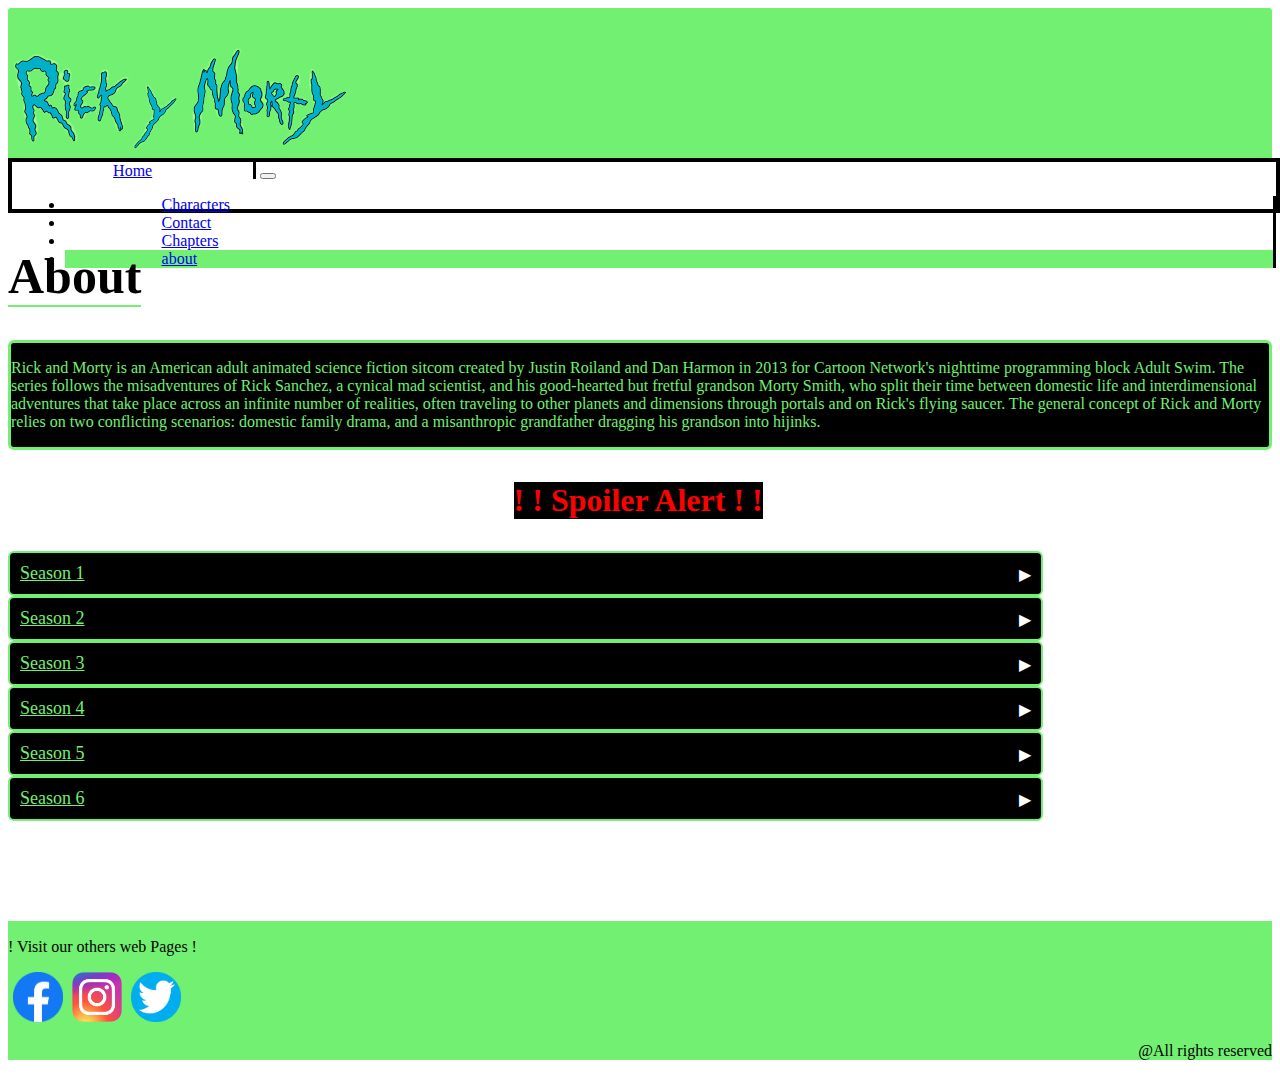
==== pages.html/about.html @ 6b5a9c50 "Primera Version proyecto" ====
<!DOCTYPE html>
<html lang="en">

<head>
    <meta charset="UTF-8">
    <meta name="viewport" content="width=device-width, initial-scale=1.0">
    <title>about</title>
    <!-- BOOTSTRAP -->
    <link href="https://cdn.jsdelivr.net/npm/bootstrap@5.3.2/dist/css/bootstrap.min.css" rel="stylesheet"
        integrity="sha384-T3c6CoIi6uLrA9TneNEoa7RxnatzjcDSCmG1MXxSR1GAsXEV/Dwwykc2MPK8M2HN" crossorigin="anonymous">
    <!-- CSS -->
    <link rel="stylesheet" href="../styles/style.css">
</head>

<body>
    <header>
        <img src="../media/rickAndMortyTitle.png" alt="Logo principal de Rick and Morty">
        <!-- <nav>
            <div class="headerNav">
                <a class="navLinks" href="../index.html">Home</a>
            </div>

            <div class="headerNav">
                <a class="navLinks" href="characters.html">Characters</a>
            </div>

            <div class="headerNav">
                <a class="navLinks" href="contact.html">Contact</a>
            </div>

            <div class="headerNav">
                <a class="navLinks" href="chapters.html">Chapters</a>
            </div>

            <div class="headerNav actualPage">
                <a class="navLinks" href="about.html">about</a>
            </div>
        </nav> -->

        <nav class="navbar navbar-expand-lg bg-body-tertiary headerNav">
            <div class="container-fluid navFixer">
                <a class="navbar-brand navLinks navLinksFirst" href="../index.html">Home</a>
                <button class="navbar-toggler" type="button" data-bs-toggle="collapse" data-bs-target="#navbarNav"
                    aria-controls="navbarNav" aria-expanded="false" aria-label="Toggle navigation">
                    <span class="navbar-toggler-icon"></span>
                </button>
                <div class="collapse navbar-collapse row colapseFixer" id="navbarNav">
                    <ul class="navbar-nav navLinksFixer">
                        <li class="nav-item navLinks">
                            <a class="nav-link " aria-current="page" href="characters.html">Characters</a>
                        </li>
                        <li class="nav-item navLinks">
                            <a class="nav-link" href="contact.html">Contact</a>
                        </li>
                        <li class="nav-item navLinks">
                            <a class="nav-link " href="chapters.html">Chapters</a>
                        </li>
                        <li class="nav-item navLinks actualPage">
                            <a class="nav-link" href="about.html">about</a>
                        </li>
                    </ul>
                </div>
            </div>
        </nav>
    </header>

    <main>

        <h1>About</h1>

        <div class="paragraphBackground">
            <P class="paragraphStyle">Rick and Morty is an American adult animated science fiction sitcom created by
                Justin Roiland and Dan Harmon in 2013 for Cartoon Network's nighttime programming block Adult Swim. The
                series follows the misadventures of Rick Sanchez, a cynical mad scientist, and his good-hearted but
                fretful grandson Morty Smith, who split their time between domestic life and interdimensional adventures
                that take place across an infinite number of realities, often traveling to other planets and dimensions
                through portals and on Rick's flying saucer. The general concept of Rick and Morty relies on two
                conflicting scenarios: domestic family drama, and a misanthropic grandfather dragging his grandson into
                hijinks.</P>
        </div>

        <h3 class="spoiler">! ! Spoiler Alert ! !</h3>

        <div class="container">
            <div class="arrow" onclick="toggleContent(this)">▶</div>
            <p class="seasonTitle">Season 1</p>
            <div class="content">
                <p class="chapterTitle">Chapter 1: Pilot</p>
                <p class="paragraphStyle">Sociopathic scientist, Rick, and innocent grandson, Morty, begin a series of
                    dangerous and unpredictable adventures. In this first chapter, the protagonists go to another
                    dimension to look for seeds of 'mega-trees'. Meanwhile, Morty's parents (Jerry and Beth) argue about
                    the influence that the grandfather can have on the grandson.</p>
                <p class="chapterTitle">Chapter 2: Lawnmower Dog Pilot</p>
                <p class="paragraphStyle">Scientist Rick invents a device to make the family dog smarter. However, the
                    results are not as expected and are totally disastrous. In addition, the grandfather and grandson
                    try to get into the dreams of Morty's math teacher. The goal is for the teacher to give Morty an
                    'A'.</p>
                <p class="chapterTitle">Chapter 3: Anatomy Park</p>
                <p class="paragraphStyle">Morty ends up in an infectious disease theme park, which is inside a homeless
                    man. This is due to one of his grandfather's crazy inventions. On the other hand, Jerry tries to
                    make a Christmas without electronic devices. This plan goes awry when his parents introduce him to
                    his new lover.</p>
                <p class="chapterTitle">Chapter 4: M. Night Shaym-Aliens! </p>
                <p class="paragraphStyle">In this fourth chapter, the protagonists try to find out a mystery that causes
                    unexpected turns. Rick, Morty, and Jerry are sent to an alternate reality by the aliens. While the
                    scientist tries to find a way out of the place, his son-in-law Jerry proposes absurd slogans to sell
                    apples.</p>
                <p class="chapterTitle">Chapter 5: Meeseeks and Destroy </p>
                <p class="paragraphStyle">In this fifth chapter, the grandson has had enough of his grandfather's crazy
                    adventures. Therefore, Morty wants to start an adventure that is supposedly less dangerous. In
                    addition, Rick gives a solution to the family's problems. Meanwhile, Jerry demands the help of some
                    creatures to play golf.</p>
                <p class="chapterTitle">Chapter 6: Rick Potion #9</p>
                <p class="paragraphStyle">
                    Rick creates a portion of love for his grandson to conquer Jessica during prom. But, nothing happens
                    as they expected and things start to get out of control quickly. This portion of love mixes with the
                    flu becoming viral and infecting the entire Earth. The grandfather and grandson try to fix the
                    problem with another disaster.</p>
                <p class="chapterTitle">Chapter 7: Raising Gazorpazorp</p>
                <p class="paragraphStyle">Morty convinces his grandfather to buy him a sex robot. The problems begin
                    when Morty has a baby with said robot. Rick and Morty's sister, Summer, travel to the robot's planet
                    and are trapped. While Rick and Summer try to get out of this dangerous dimension, the alien baby
                    quickly becomes an adult.</p>
                <p class="chapterTitle">Chapter 8: Rixty Minutes</p>
                <p class="paragraphStyle">The scientist is fed up with what they broadcast on television, so he installs
                    an interdimensional cable. This cable allows you to watch programs from other dimensions. Rick tells
                    his invention to the family and they all put on special glasses to see their alternate selves. These
                    viewings bring to light the most hidden secrets of the family.</p>
                <p class="chapterTitle">Chapter 9: Something Ricked This Way Comes</p>
                <p class="paragraphStyle">
                    Summer has a new job at a pawnshop owned by the devil. This does not convince Rick and he confronts
                    his granddaughter's boss. On the other hand, Jerry and Morty begin to carry out a science project.
                    The project consists of the solar system and, father and son, argue about whether Puton is a planet
                    or not. To resolve this conflict, Jerry and Morty travel to the planet.</p>
                <p class="chapterTitle">Chapter 10: Close Rick-counters of the Rick Kind</p>
                <p class="paragraphStyle">Rick has been living at his daughter's house for a year now, so they
                    celebrate. During breakfast, Rick and Morty are kidnapped by a group of alternate Ricks. The
                    grandfather and grandson are taken to appear before a council for crimes against the Ricks, falsely
                    accused. When Rick finds himself cornered by the council, he decides to flee with his grandson from
                    the place.</p>
                <p class="chapterTitle">Chapter 11: Ricksy Business </p>
                <p class="paragraphStyle">Beth and Jerry go on vacation and leave the house in charge of Rick. Beth
                    doesn't want strange adventures in his absence, so she makes it clear to her father that if this
                    happens she won't have any more affairs with Morty. Rick and Summer throw a party, although Morty
                    doesn't think it's a good idea. Morty was right and the party will get out of hand.</p>
            </div>
        </div>

        <div class="container">
            <div class="arrow" onclick="toggleContent(this)">▶</div>
            <p class="seasonTitle">Season 2</p>
            <div class="content">
                <p class="chapterTitle">Chapter 1: A Rickle in Time</p>
                <p class="paragraphStyle">After the party, the house is a mess and Rick freezes time for six months.
                    When the scientist decides to thaw it, the grandfather and his grandchildren appear in a parallel
                    dimension. A being tries to stop them and Rick creates an invention, which causes both dimensions,
                    to get rid of it. On the other hand, Beth and Jerry continue with their journey and get into
                    trouble.</p>
                <p class="chapterTitle">Chapter 2: Mortynight Run</p>
                <p class="paragraphStyle">Rick teaches his grandson how to drive the spaceship. Rick sells weapons to an
                    alien assassin so he can spend the afternoon in a living room playing video games. When Morty finds
                    out, he tries to stop the killer instead of being with his grandfather playing. Meanwhile, Jerry
                    spends his time in a nursery made especially for him.</p>
                <p class="chapterTitle">Chapter 3: Auto Erotic Assimilation</p>
                <p class="paragraphStyle">Rick, Morty and Summer travel through space and see a distress signal. When
                    they arrive on the planet, the police ask them for help because things were out of control. Rick
                    realizes that the cops work for Unity, a former lover of his. Summer is against Unit subduing the
                    alien planet. Meanwhile, Jerry and Beth start an argument in the house.</p>
                <p class="chapterTitle">Chapter 4: Total Rickall</p>
                <p class="paragraphStyle">Jerry's brother shows up by surprise to take the family to Paris. Rick
                    realizes that he is actually an alien parasite. These parasites want to enter society by creating
                    false memories in the minds of humans. The scientist protects his family from these and also tries
                    to prevent the planet from being destroyed.</p>
                <p class="chapterTitle">Chapter 5: Get Schwifty</p>
                <p class="paragraphStyle">The Earth is taken over by a giant head that can only be defeated by creating
                    a musical success. Rick and Morty ask Ice-T for help composing a song for an intergalactic contest.
                    The winning planet of this contest will manage to survive the giant heads. Meanwhile, the family
                    goes to a church to pray for the planet to be saved.</p>
                <p class="chapterTitle">Chapter 6: The Ricks Must Be Crazy</p>
                <p class="paragraphStyle">After going to the movies, Rick and his two grandchildren head for ice cream.
                    Upon reaching the car, the scientist realizes that the battery is wrong. Therefore, he asks his
                    grandson to get into it so he can fix it. Upon entering, Morty realizes that his grandfather has
                    created a miniature universe.</p>
                <p class="chapterTitle">Chapter 7: Big Trouble In Little Sanchez</p>
                <p class="paragraphStyle">While Beth and Jerry leave for another planet to attend couples therapy,
                    Summer asks Rick to help her. Summer wants her grandfather to become a teenager to protect her from
                    the high school vampires. After the scientist is expelled from school by his granddaughter, Rick
                    decides to cancel his copies as a young man.</p>
                <p class="chapterTitle">Chapter 8: Interdimensional Cable 2: Tempting Fate</p>
                <p class="paragraphStyle">Jerry ends up in an alien hospital after eating a can of ice cream. This ice
                    cream is used by Rick to develop a dangerous bacterium, and thus develop a new invention. While
                    Jerry is in the hospital, Rick manipulates the center's television to watch programs from other
                    dimensions.</p>
                <p class="chapterTitle">Chapter 9: Look Who's Purging Now</p>
                <p class="paragraphStyle">Rick and Morty appear on another planet while searching for windshield washer
                    fluid. That same day, on that planet, the day of the purge is organized. Rick does not want to leave
                    because he wants to see how the inhabitants of that planet kill themselves. Things do not end as
                    expected and the scientist has to ask for help.</p>
                <p class="chapterTitle">Chapter 10: The Wedding Squanchers</p>
                <p class="paragraphStyle">The whole family attends the wedding of a friend of Rick's, the Bird Person
                    and Tammy. In the midst of Rick's toast, it is revealed that Tammy is not who she says she is.
                    Therefore, the wedding does not end with a happy ending and the family is forced to flee. They all
                    end up on a planet smaller than Earth, but similar.</p>
            </div>
        </div>

        <div class="container">
            <div class="arrow" onclick="toggleContent(this)">▶</div>
            <p class="seasonTitle">Season 3</p>
            <div class="content">
                <p class="chapterTitle">Chapter 1: The Rickshank Rickdemption</p>
                <p class="paragraphStyle">Rick surrenders to the galactic federation, so that his entire family can
                    return to Earth. After a few months, Rick is interrogated using a special device to get the equation
                    of the portal gun. Meanwhile, Summer and Morty plan the rescue of their grandfather that does not go
                    well.</p>
                <p class="chapterTitle">Chapter 2: Rickmancing the Stone</p>
                <p class="paragraphStyle">Things aren't going too well in the family, so Rick takes his grandchildren to
                    a post-apocalyptic world. In this new adventure, Rick asks Morty to use the gun to get rid of some
                    characters who are chasing them. In addition, one of these characters offers Summer to join forces
                    and defeat the weakest.</p>
                <p class="chapterTitle">Chapter 3: Pickle Rick</p>
                <p class="paragraphStyle">Beth and Summer go to the garage and observe that Rick has become a pickle.
                    Something Morty suspected, but thought it was an invention of magic. The whole family goes to
                    therapy leaving the scientist turned into a pickle alone. While Rick fears for his life by being
                    thrown into the street by the cat, he must devise a plan to become a human again.</p>
                <p class="chapterTitle">Chapter 4: Vindicators 3: The Return of Worldender</p>
                <p class="paragraphStyle">The Vindicators, who are superheroes, call Rick and Morty for help. Morty is
                    excited because they only call when the world is in danger. Rick intends to save them, but devises a
                    morbid game when he is drunk. They are on a mission to stop Worldender, but end up in a death trap.
                </p>
                <p class="chapterTitle">Chapter 5: The Whirly Dirly Conspiracy</p>
                <p class="paragraphStyle">
                    Rick takes Jerry to a hotel where it is supposed to be impossible to die. The scientist wants to
                    talk to his son-in-law about family problems. During the stay in this place, a small creature tries
                    to kill Rick because he wants revenge. Meanwhile, Summer fails in her breast augmentation attempt.
                </p>
                <p class="chapterTitle">Chapter 6: Rest and Ricklaxation</p>
                <p class="paragraphStyle">Morty dares to talk to Jessica, the girl he always likes. At that precise
                    moment, his grandfather appears to take him on a new adventure. This adventure becomes stressful and
                    lasting. After this adventure, the scientist decides that they should take a vacation. They go to a
                    spa to release toxins, but everything ends badly.</p>
                <p class="chapterTitle">Chapter 7: The Ricklantis Mixup</p>
                <p class="paragraphStyle">Rick and Morty have a new adventure, which happens in the lost city of
                    Atlantis. Before this new adventure, the grandfather and grandson meet their doubles. These doubles
                    are actually traveling from reality to asking if they want to help in rebuilding the Ricks' citadel.
                </p>
                <p class="chapterTitle">Chapter 8: Morty's Mind Blowers</p>
                <p class="paragraphStyle">
                    Rick and Morty kidnap a turtle, which tries to get into the young man's mind. At one point, Morty
                    decides to throw her off a cliff. Although the turtle is no longer with them, the young man cannot
                    eliminate his memory. For this, he asks his grandfather to erase this and other memories. Everything
                    goes well until Rick decides to restore them.</p>
                <p class="chapterTitle">Chapter 9: The ABC's of Beth</p>
                <p class="paragraphStyle">
                    Rick and Beth go to another dimension to try to solve the problems of their childhood. There is
                    supposed to be a childhood friend of his, Tommy. This friend committed a crime long ago. Meanwhile,
                    Summer and Morty are going to spend the day with their father. Jerry has a surprise for them, as he
                    is dating an alien.</p>
                <p class="chapterTitle">Chapter 10: The Rickchurian Mortydate</p>
                <p class="paragraphStyle">Rick and Morty are requested by the President of the United States, who
                    entrusts them with a special mission. This mission consists of capturing a species of alien that is
                    in the subsoil of Washington. But, the grandfather and grandson, decide to leave the city and
                    continue their adventures on their own.</p>
            </div>
        </div>

        <div class="container">
            <div class="arrow" onclick="toggleContent(this)">▶</div>
            <p class="seasonTitle">Season 4</p>
            <div class="content">
                <p class="chapterTitle">Chapter 1:  Edge of Tomorty: Rick Die Rickpeat</p>
                <p class="paragraphStyle">Rick takes Morty to a planet for mysterious crystals that have the power to reveal how the wearer will die. However, crystals can be very addictive, and one of the possible deaths that Morty sees when picking it up involves dying next to Jessica, so he tries to control all his actions so that the vision is fulfilled.</p>
                <p class="chapterTitle">Chapter 2: The Old Man and the Seat</p>
                <p class="paragraphStyle">Rick goes to his private bathroom and discovers that someone else has used it, which is not to his liking. Jerry creates a mobile app with an alien forging an unexpected alliance and Morty, as always, pays the consequences.</p>
                <p class="chapterTitle">Chapter 3: One Crew over the Crewcoo's Morty</p>
                <p class="paragraphStyle">Rick discovers that the supposed loot is held by Miles Knightley, and it does not sit well with him at all. The scientist travels with Morty to HeistCon with the intention of confronting Miles, and Miles challenges them to see which team catches the crystal skull.</p>
                <p class="chapterTitle">Chapter 4: Claw and Hoarder: Special Ricktim's Morty</p>
                <p class="paragraphStyle">Morty insists that he wants a dragon, and Rick makes a deal with a wizard who creates a soul contract between Morty and the dragon Malthromaw. For his part, Jerry heads to Florida convinced by a cat who ends up betraying him by accusing Jerry of defecating on the beach.</p>
                <p class="chapterTitle">Chapter 5: Rattlestar Ricklactica</p>
                <p class="paragraphStyle">Rick's spaceship breaks down in space and Morty ends up bitten by a space snake. As Rick analyzes the snake in search of an antidote they discover that it is actually an astronaut from a planet of intelligent snakes who are on the verge of a world war.</p>
                <p class="chapterTitle">Chapter 6: Never Ricking Morty</p>
                <p class="paragraphStyle"></p>
                <p class="chapterTitle">Chapter 7: Promortyus</p>
                <p class="paragraphStyle"></p>
                <p class="chapterTitle">Chapter 8: The Vat of Acid Episode</p>
                <p class="paragraphStyle"></p>
                <p class="chapterTitle">Chapter 9: Childrick of Mort</p>
                <p class="paragraphStyle"></p>
                <p class="chapterTitle">Chapter 10:  Star Mort Rickturn of the Jerri</p>
                <p class="paragraphStyle"></p>
            </div>
        </div>

        <div class="container">
            <div class="arrow" onclick="toggleContent(this)">▶</div>
            <p class="seasonTitle">Season 5</p>
            <div class="content">
                <p class="chapterTitle">Chapter 1: Mort Dinner Rick Andre</p>
                <p class="paragraphStyle"></p>
                <p class="chapterTitle">Chapter 2: Mortyplicity</p>
                <p class="paragraphStyle"></p>
                <p class="chapterTitle">Chapter 3: A Rickconvenient Mort</p>
                <p class="paragraphStyle"></p>
                <p class="chapterTitle">Chapter 4: Rickdependence Spray</p>
                <p class="paragraphStyle"></p>
                <p class="chapterTitle">Chapter 5: Amortycan Grickfitti</p>
                <p class="paragraphStyle"></p>
                <p class="chapterTitle">Chapter 6: Rick & Morty's Thanksploitation Spectacular</p>
                <p class="paragraphStyle"></p>
                <p class="chapterTitle">Chapter 7: Gotron Jerrysis Rickvangelion</p>
                <p class="paragraphStyle"></p>
                <p class="chapterTitle">Chapter 8: Rickternal Friendshine of the Spotless Mort</p>
                <p class="paragraphStyle"></p>
                <p class="chapterTitle">Chapter 9: Forgetting Sarick Mortshall</p>
                <p class="paragraphStyle"></p>
                <p class="chapterTitle">Chapter 10: Rickmurai Jack</p>
                <p class="paragraphStyle"></p>
            </div>
        </div>

        <div class="container">
            <div class="arrow" onclick="toggleContent(this)">▶</div>
            <p class="seasonTitle">Season 6</p>
            <div class="content">
                <p class="chapterTitle">Chapter 1: Solaricks</p>
                <p class="paragraphStyle"></p>
                <p class="chapterTitle">Chapter 2: Rick: A Mort Well Lived</p>
                <p class="paragraphStyle"></p>
                <p class="chapterTitle">Chapter 3: Bethic Twinstinct</p>
                <p class="paragraphStyle"></p>
                <p class="chapterTitle">Chapter 4: Night Family</p>
                <p class="paragraphStyle"></p>
                <p class="chapterTitle">Chapter 5: Final Desmithation</p>
                <p class="paragraphStyle"></p>
                <p class="chapterTitle">Chapter 6: Juricksic Mort</p>
                <p class="paragraphStyle"></p>
                <p class="chapterTitle">Chapter 7: Full Meta Jackrick</p>
                <p class="paragraphStyle"></p>
                <p class="chapterTitle">Chapter 8: Analyze Piss</p>
                <p class="paragraphStyle"></p>
                <p class="chapterTitle">Chapter 9: A Rick in King Mortur's Mort</p>
                <p class="paragraphStyle"></p>
            </div>
        </div>

        <script>
            function toggleContent(arrow) {
                var container = arrow.parentElement;
                container.classList.toggle('expanded');
            }
        </script>
    </main>

    <footer>
        <p>! Visit our others web Pages !</p>

        <div class="footerDiv">
            <a href="https://www.facebook.com/RickandMorty" target="_blank"><img class="socialMediaLogos"
                    src="../media/facebook logo.webp" alt="Logo de facebook"></a>
        </div>

        <div class="footerDiv">
            <a href="https://www.instagram.com/rickandmorty/" target="_blank"><img class="socialMediaLogos"
                    src="../media/instagram logo.png" alt="Logo de instagram"></a>
        </div>

        <div class="footerDiv">
            <a href="https://twitter.com/RickandMorty" target="_blank"><img class="socialMediaLogos"
                    src="../media/twitter logo.webp" alt="Logo de twitter"></a>
        </div>

        <p class="rights"> @All rights reserved</p>

    </footer>

    <script src="https://cdn.jsdelivr.net/npm/bootstrap@5.3.2/dist/js/bootstrap.bundle.min.js" integrity="sha384-C6RzsynM9kWDrMNeT87bh95OGNyZPhcTNXj1NW7RuBCsyN/o0jlpcV8Qyq46cDfL" crossorigin="anonymous"></script>

</body>

</html>
---- styles/style.css ----
/* --------------------------------------------------------index/footerCSS------------------------------------------------------------------- */
.headerNav {
    border: black solid 4px;
    background-color: white;
    width: 100%;
    height: 47px;
    padding-left: 0px;
    margin-left: 0px;
    z-index: 2;
}

.navLinks {
    align-items: center;
    margin-top: 0px;
    margin-right: 0px;
    border-right: black solid 3px;
    padding-left: 8%;
    padding-right: 8%;
    z-index: 2;
}

.navLinksFixer{
   margin-left: 1%;
}

.navFixer {
    padding:  0px;
}

header {
    background-color: rgb(113, 240, 113);
    border-radius: 3px;
}

.actualPage {
    background-color: rgb(113, 240, 113);
    z-index: 1;
}

h1 {
    display: inline-block;
    font-size: 50px;
    border-bottom: solid rgb(113, 240, 113) 2px;
}

.imageLink {
    margin-bottom: 50px;
}

.textLink {
    color: white;
    text-decoration: none;
}

footer {
    padding-top: 1px;
    margin-top: 100px;
    background-color: rgb(113, 240, 113);
}

.socialMediaLogos {
    height: 50px;
    margin-left: 5px;
}

.footerDiv {
    display: flex;
    flex-direction: row;
    display: inline-block;
}

.rights {
    text-align: end;
}

body {
    background-image: url("../media/rickAndMorty-Background.jpg");
    background-size: cover;
    background-position: center;
    background-repeat: no-repeat;
    object-fit: contain;
}

/* ---------------------------------------------------------------------------------------------------------------------------------- */
/* ----------------------------------------------------------IndexPhoneCSS----------------------------------------------------------- */

@media (max-width: 991px) {

    .headerNav {
        border: black solid 4px;
        background-color: white;
        width: 100%;
        height: 48px;
        padding-top: 0%;
        padding-left: 0%;
        margin-left: 0px;
    }

    .colapseFixer{
        border: black solid 4px;
        background-color: white;
        width: 100%;
        height: 170px;
        padding-left: 0px;
        margin-left: 0px;
        z-index: 2;
    }
}



/* ---------------------------------------------------------------------------------------------------------------------------------- */
/* ----------------------------------------------------------CharactersCSS----------------------------------------------------------- */

.characters {

    display: grid;
    grid-template-columns: repeat(3, 1fr);
    gap: 15px;
}

.charactersImages {
    width: 130px;
    height: 130px;
    object-fit: contain;
    margin-bottom: 5px;
}

.charactersLeft {
    display: flex;
    align-items: center;
    flex-direction: column;
    padding: 20px;
}

.charactersDescr {
    color: white;
    text-align: center;
    font-weight: bold;
}

/* ----------------------------------------------------------------------------------------------------------------------------------- */
/* -------------------------------------------------------ContactCSS------------------------------------------------------------------ */
.contactForm {
    border: solid black 2px;
    background-color: white;
    border-radius: 6px;
    width: 500px;
    height: 360px;
}

label,
input {
    font-size: 20px;
}

.labelSytle {
    margin-top: 10px;
    margin-bottom: 60px;
    margin-left: 6px;
}

.labelBottons {
    display: flex;
    justify-content: space-evenly;
}

/* ----------------------------------------------------------------------------------------------------------------------------------- */
/* -----------------------------------------------------About/ChaptersCSS------------------------------------------------------------- */
.paragraphBackground {

    border: solid rgb(113, 240, 113) 3px;
    background-color: black;
    border-radius: 6px;
    justify-content: center;
    margin: auto;
}

.paragraphStyle {
    color: rgb(113, 240, 113);
    font-family: 'Times New Roman', Times, serif;
    font-size: medium;
}

.chapterTitle {
    font-size: medium;
    color: rgb(113, 240, 113);
    font-weight: bold;
    padding-top: 7px;
    display: inline-flex;
}

.seasonTitle {
    font-size: large;
    color: rgb(113, 240, 113);
    text-decoration: underline;
}

.spoiler {
    font-size: xx-large;
    background-color: black;
    width: auto;
    display: flex;
    position: relative;
    left: 40%;
    display: inline-block;
    height: auto;
    justify-content: center;
    color: red;
    text-align: center;
}


/* ----------------------------------------------------------------------------------------------------------------------------------- */
/* ---------------------------------------------------Carrusel de imagenesCSS--------------------------------------------------------- */
/* Estilo para el carrusel */
.slideshow-container {
    max-width: 500px;
    position: relative;
    margin: auto;
    margin-top: 30px;
    margin-bottom: 70px;
    align-items: 50%;
}

/* Estilo para las imágenes */
.mySlides {
    display: none;
}

/* Estilo para los botones de navegación */
.prev,
.next {
    cursor: pointer;
    position: absolute;
    top: 50%;
    width: auto;
    padding: 16px;
    margin-top: -22px;
    color: white;
    font-weight: bold;
    font-size: 18px;
    transition: 0.6s ease;
    border-radius: 0 3px 3px 0;
}

/* Estilo para el botón "anterior" */
.prev {
    left: 0;
    border-radius: 3px 0 0 3px;
}

/* Estilo para el botón "siguiente" */
.next {
    right: 0;
    border-radius: 3px 0 0 3px;
}


/* ----------------------------------------------------------------------------------------------------------------------------------- */
/* -------------------------------------------------Cuadro de info capitulos---------------------------------------------------------- */

.container {
    position: relative;
    border: 2px solid rgb(113, 240, 113);
    padding: 10px;
    width: 80%;
    background-color: black;
    border-radius: 6px;
}

.arrow {
    position: absolute;
    top: 50%;
    right: 10px;
    transform: translateY(-50%);
    cursor: pointer;
    color: white;
}

.content {
    display: none;
    margin-top: 10px;
}

.container p {
    margin: 0;
}

.container.expanded .content {
    display: block;
}
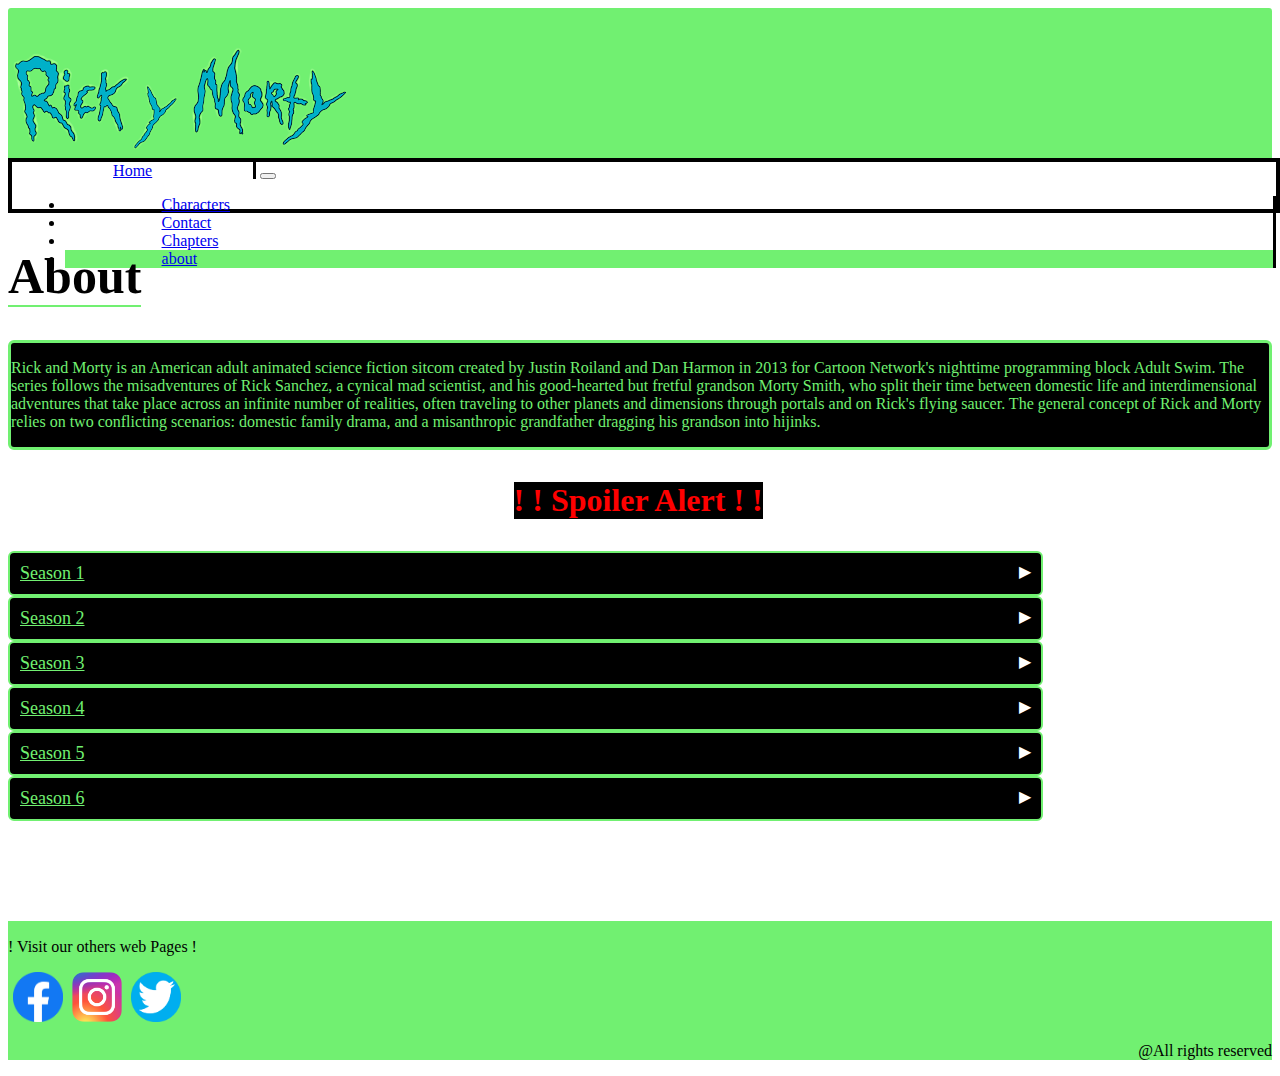
==== commit 06a29687: "Agregado scss y modificado diseño de cuadro de chapters/about" ====
--- a/pages.html/about.html
+++ b/pages.html/about.html
@@ -9,34 +9,12 @@
     <link href="https://cdn.jsdelivr.net/npm/bootstrap@5.3.2/dist/css/bootstrap.min.css" rel="stylesheet"
         integrity="sha384-T3c6CoIi6uLrA9TneNEoa7RxnatzjcDSCmG1MXxSR1GAsXEV/Dwwykc2MPK8M2HN" crossorigin="anonymous">
     <!-- CSS -->
-    <link rel="stylesheet" href="../styles/style.css">
+    <link rel="stylesheet" href="../css/estilo.css">
 </head>
 
 <body>
     <header>
-        <img src="../media/rickAndMortyTitle.png" alt="Logo principal de Rick and Morty">
-        <!-- <nav>
-            <div class="headerNav">
-                <a class="navLinks" href="../index.html">Home</a>
-            </div>
-
-            <div class="headerNav">
-                <a class="navLinks" href="characters.html">Characters</a>
-            </div>
-
-            <div class="headerNav">
-                <a class="navLinks" href="contact.html">Contact</a>
-            </div>
-
-            <div class="headerNav">
-                <a class="navLinks" href="chapters.html">Chapters</a>
-            </div>
-
-            <div class="headerNav actualPage">
-                <a class="navLinks" href="about.html">about</a>
-            </div>
-        </nav> -->
-
+        <a href="../index.html"><img src="../media/rickAndMortyTitle.png" alt="Logo principal de Rick and Morty"></a>
         <nav class="navbar navbar-expand-lg bg-body-tertiary headerNav">
             <div class="container-fluid navFixer">
                 <a class="navbar-brand navLinks navLinksFirst" href="../index.html">Home</a>
@@ -268,16 +246,28 @@
             <div class="arrow" onclick="toggleContent(this)">▶</div>
             <p class="seasonTitle">Season 4</p>
             <div class="content">
-                <p class="chapterTitle">Chapter 1:  Edge of Tomorty: Rick Die Rickpeat</p>
-                <p class="paragraphStyle">Rick takes Morty to a planet for mysterious crystals that have the power to reveal how the wearer will die. However, crystals can be very addictive, and one of the possible deaths that Morty sees when picking it up involves dying next to Jessica, so he tries to control all his actions so that the vision is fulfilled.</p>
+                <p class="chapterTitle">Chapter 1: Edge of Tomorty: Rick Die Rickpeat</p>
+                <p class="paragraphStyle">Rick takes Morty to a planet for mysterious crystals that have the power to
+                    reveal how the wearer will die. However, crystals can be very addictive, and one of the possible
+                    deaths that Morty sees when picking it up involves dying next to Jessica, so he tries to control all
+                    his actions so that the vision is fulfilled.</p>
                 <p class="chapterTitle">Chapter 2: The Old Man and the Seat</p>
-                <p class="paragraphStyle">Rick goes to his private bathroom and discovers that someone else has used it, which is not to his liking. Jerry creates a mobile app with an alien forging an unexpected alliance and Morty, as always, pays the consequences.</p>
+                <p class="paragraphStyle">Rick goes to his private bathroom and discovers that someone else has used it,
+                    which is not to his liking. Jerry creates a mobile app with an alien forging an unexpected alliance
+                    and Morty, as always, pays the consequences.</p>
                 <p class="chapterTitle">Chapter 3: One Crew over the Crewcoo's Morty</p>
-                <p class="paragraphStyle">Rick discovers that the supposed loot is held by Miles Knightley, and it does not sit well with him at all. The scientist travels with Morty to HeistCon with the intention of confronting Miles, and Miles challenges them to see which team catches the crystal skull.</p>
+                <p class="paragraphStyle">Rick discovers that the supposed loot is held by Miles Knightley, and it does
+                    not sit well with him at all. The scientist travels with Morty to HeistCon with the intention of
+                    confronting Miles, and Miles challenges them to see which team catches the crystal skull.</p>
                 <p class="chapterTitle">Chapter 4: Claw and Hoarder: Special Ricktim's Morty</p>
-                <p class="paragraphStyle">Morty insists that he wants a dragon, and Rick makes a deal with a wizard who creates a soul contract between Morty and the dragon Malthromaw. For his part, Jerry heads to Florida convinced by a cat who ends up betraying him by accusing Jerry of defecating on the beach.</p>
+                <p class="paragraphStyle">Morty insists that he wants a dragon, and Rick makes a deal with a wizard who
+                    creates a soul contract between Morty and the dragon Malthromaw. For his part, Jerry heads to
+                    Florida convinced by a cat who ends up betraying him by accusing Jerry of defecating on the beach.
+                </p>
                 <p class="chapterTitle">Chapter 5: Rattlestar Ricklactica</p>
-                <p class="paragraphStyle">Rick's spaceship breaks down in space and Morty ends up bitten by a space snake. As Rick analyzes the snake in search of an antidote they discover that it is actually an astronaut from a planet of intelligent snakes who are on the verge of a world war.</p>
+                <p class="paragraphStyle">Rick's spaceship breaks down in space and Morty ends up bitten by a space
+                    snake. As Rick analyzes the snake in search of an antidote they discover that it is actually an
+                    astronaut from a planet of intelligent snakes who are on the verge of a world war.</p>
                 <p class="chapterTitle">Chapter 6: Never Ricking Morty</p>
                 <p class="paragraphStyle"></p>
                 <p class="chapterTitle">Chapter 7: Promortyus</p>
@@ -286,7 +276,7 @@
                 <p class="paragraphStyle"></p>
                 <p class="chapterTitle">Chapter 9: Childrick of Mort</p>
                 <p class="paragraphStyle"></p>
-                <p class="chapterTitle">Chapter 10:  Star Mort Rickturn of the Jerri</p>
+                <p class="chapterTitle">Chapter 10: Star Mort Rickturn of the Jerri</p>
                 <p class="paragraphStyle"></p>
             </div>
         </div>
@@ -343,12 +333,6 @@
             </div>
         </div>
 
-        <script>
-            function toggleContent(arrow) {
-                var container = arrow.parentElement;
-                container.classList.toggle('expanded');
-            }
-        </script>
     </main>
 
     <footer>
@@ -370,11 +354,17 @@
         </div>
 
         <p class="rights"> @All rights reserved</p>
-
     </footer>
 
-    <script src="https://cdn.jsdelivr.net/npm/bootstrap@5.3.2/dist/js/bootstrap.bundle.min.js" integrity="sha384-C6RzsynM9kWDrMNeT87bh95OGNyZPhcTNXj1NW7RuBCsyN/o0jlpcV8Qyq46cDfL" crossorigin="anonymous"></script>
-
+    <script src="https://cdn.jsdelivr.net/npm/bootstrap@5.3.2/dist/js/bootstrap.bundle.min.js"
+        integrity="sha384-C6RzsynM9kWDrMNeT87bh95OGNyZPhcTNXj1NW7RuBCsyN/o0jlpcV8Qyq46cDfL"
+        crossorigin="anonymous"></script>
+    <script>
+        function toggleContent(arrow) {
+            var container = arrow.parentElement;
+            container.classList.toggle('expanded');
+        }
+    </script>
 </body>
 
 </html>--- a/css/estilo.css
+++ b/css/estilo.css
@@ -0,0 +1,280 @@
+@charset "UTF-8";
+h1 {
+  display: inline-block;
+  font-size: 50px;
+  border-bottom: solid rgb(113, 240, 113) 2px;
+}
+
+body {
+  background-image: url("../media/rickAndMorty-Background.jpg");
+  background-size: cover;
+  background-position: center;
+  background-repeat: no-repeat;
+  object-fit: contain;
+}
+
+.imageLink {
+  margin-bottom: 50px;
+}
+
+.textLink {
+  color: white;
+  text-decoration: none;
+}
+
+/* ----------------------------------------------------------IndexPhoneSCSS----------------------------------------------------------- */
+@media (max-width: 991px) {
+  .headerNav {
+    border: black solid 4px;
+    background-color: white;
+    width: 100%;
+    height: 48px;
+    padding-top: 0%;
+    padding-left: 0%;
+    margin-left: 0px;
+  }
+  .colapseFixer {
+    border: black solid 4px;
+    background-color: white;
+    width: 100%;
+    height: 170px;
+    padding-left: 0px;
+    margin-left: 0px;
+    z-index: 2;
+  }
+}
+/* ---------------------------------------------------Carrusel de imagenesCSS--------------------------------------------------------- */
+/* Estilo para el carrusel */
+.slideshow-container {
+  max-width: 500px;
+  position: relative;
+  margin: auto;
+  margin-top: 30px;
+  margin-bottom: 70px;
+  align-items: 50%;
+}
+
+/* Estilo para las imágenes */
+.mySlides {
+  display: none;
+}
+
+/* Estilo para los botones de navegación */
+.prev, .next {
+  cursor: pointer;
+  position: absolute;
+  top: 50%;
+  width: auto;
+  padding: 16px;
+  margin-top: -22px;
+  color: white;
+  font-weight: bold;
+  font-size: 18px;
+  transition: 0.6s ease;
+  border-radius: 0 3px 3px 0;
+}
+
+/* Estilo para el botón "anterior" */
+.prev {
+  left: 0;
+  border-radius: 3px 0 0 3px;
+}
+
+/* Estilo para el botón "siguiente" */
+.next {
+  right: 0;
+  border-radius: 3px 0 0 3px;
+}
+
+.headerNav {
+  border: black solid 4px;
+  background-color: white;
+  width: 100%;
+  height: 47px;
+  padding-left: 0px;
+  margin-left: 0px;
+  z-index: 2;
+}
+
+.navLinks {
+  align-items: center;
+  margin-top: 0px;
+  margin-right: 0px;
+  border-right: black solid 3px;
+  padding-left: 8%;
+  padding-right: 8%;
+  z-index: 2;
+}
+
+.navLinksFixer {
+  margin-left: 1%;
+}
+
+.navFixer {
+  padding: 0px;
+}
+
+header {
+  background-color: rgb(113, 240, 113);
+  border-radius: 3px;
+}
+
+.actualPage {
+  background-color: rgb(113, 240, 113);
+  z-index: 1;
+}
+
+footer {
+  padding-top: 1px;
+  margin-top: 100px;
+  background-color: rgb(113, 240, 113);
+}
+
+.socialMediaLogos {
+  height: 50px;
+  margin-left: 5px;
+}
+
+.footerDiv {
+  display: flex;
+  flex-direction: row;
+  display: inline-block;
+}
+
+.rights {
+  text-align: end;
+}
+
+.contactForm {
+  border: solid black 2px;
+  background-color: white;
+  border-radius: 6px;
+  width: 500px;
+  height: 360px;
+}
+
+input {
+  font-size: 20px;
+}
+
+.labelSytle {
+  margin-top: 10px;
+  margin-bottom: 60px;
+  margin-left: 6px;
+}
+
+.labelBottons {
+  display: flex;
+  justify-content: space-evenly;
+}
+
+/* --------------------------------------------------------ContactPhoneSCSS--------------------------------------------------------- */
+@media (max-width: 515px) {
+  .contactForm {
+    border: solid black 2px;
+    background-color: white;
+    border-radius: 6px;
+    width: 100%;
+    height: 360px;
+  }
+}
+.characters {
+  display: grid;
+  grid-template-columns: repeat(3, 1fr);
+  gap: 15px;
+}
+
+.charactersImages {
+  width: 130px;
+  height: 130px;
+  object-fit: contain;
+  margin-bottom: 5px;
+}
+
+.charactersLeft {
+  display: flex;
+  align-items: center;
+  flex-direction: column;
+  padding: 20px;
+}
+
+.charactersDescr {
+  color: white;
+  text-align: center;
+  font-weight: bold;
+}
+
+.paragraphBackground {
+  border: solid rgb(113, 240, 113) 3px;
+  background-color: black;
+  border-radius: 6px;
+  justify-content: center;
+  margin: auto;
+}
+
+.paragraphStyle {
+  color: rgb(113, 240, 113);
+  font-family: "Times New Roman", Times, serif;
+  font-size: medium;
+}
+
+.chapterTitle {
+  font-size: medium;
+  color: rgb(113, 240, 113);
+  font-weight: bold;
+  padding-top: 7px;
+  display: inline-flex;
+}
+
+.seasonTitle {
+  font-size: large;
+  color: rgb(113, 240, 113);
+  text-decoration: underline;
+}
+
+.spoiler {
+  font-size: xx-large;
+  background-color: black;
+  width: auto;
+  display: flex;
+  position: relative;
+  left: 40%;
+  display: inline-block;
+  height: auto;
+  justify-content: center;
+  color: red;
+  text-align: center;
+}
+
+/* -------------------------------------------------Cuadro de info capitulos---------------------------------------------------------- */
+.container {
+  position: relative;
+  border: 2px solid rgb(113, 240, 113);
+  padding: 10px;
+  width: 80%;
+  background-color: black;
+  border-radius: 6px;
+}
+
+.arrow {
+  position: absolute;
+  top: 2%;
+  right: 10px;
+  transform: translateY(40%);
+  cursor: pointer;
+  color: white;
+}
+
+.content {
+  display: none;
+  margin-top: 10px;
+}
+
+.container p {
+  margin: 0;
+}
+.container.expanded .content {
+  display: block;
+}
+
+/*# sourceMappingURL=estilo.css.map */
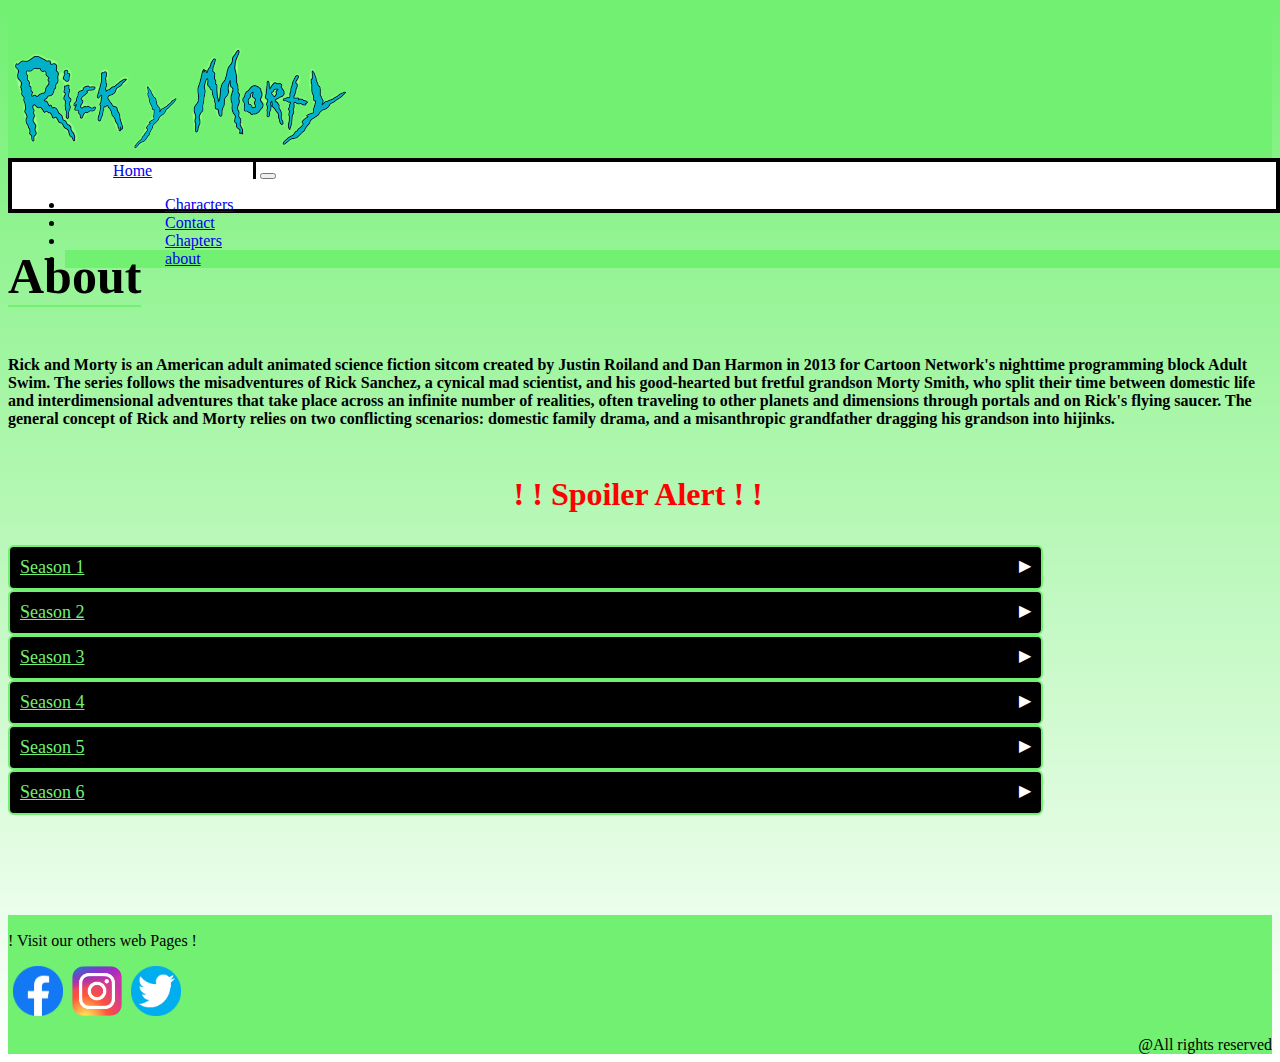
==== commit c952947e: "Agregado hover, modificado imagenes de characters y arreglado errores generales" ====
--- a/pages.html/about.html
+++ b/pages.html/about.html
@@ -4,7 +4,9 @@
 <head>
     <meta charset="UTF-8">
     <meta name="viewport" content="width=device-width, initial-scale=1.0">
-    <title>about</title>
+    <meta name="description" content="Rick and Morty, informate de lo que pasa en cada temporada para ponerte al dia">
+    <title>Rick and Morty | about</title>
+    <link rel="icon" type="Image/png" href="/media/favicon.jpg">
     <!-- BOOTSTRAP -->
     <link href="https://cdn.jsdelivr.net/npm/bootstrap@5.3.2/dist/css/bootstrap.min.css" rel="stylesheet"
         integrity="sha384-T3c6CoIi6uLrA9TneNEoa7RxnatzjcDSCmG1MXxSR1GAsXEV/Dwwykc2MPK8M2HN" crossorigin="anonymous">
@@ -16,14 +18,14 @@
     <header>
         <a href="../index.html"><img src="../media/rickAndMortyTitle.png" alt="Logo principal de Rick and Morty"></a>
         <nav class="navbar navbar-expand-lg bg-body-tertiary headerNav">
-            <div class="container-fluid navFixer">
+            <div class="container-fluid">
                 <a class="navbar-brand navLinks navLinksFirst" href="../index.html">Home</a>
                 <button class="navbar-toggler" type="button" data-bs-toggle="collapse" data-bs-target="#navbarNav"
                     aria-controls="navbarNav" aria-expanded="false" aria-label="Toggle navigation">
                     <span class="navbar-toggler-icon"></span>
                 </button>
                 <div class="collapse navbar-collapse row colapseFixer" id="navbarNav">
-                    <ul class="navbar-nav navLinksFixer">
+                    <ul class="navbar-nav navLinksFixer navFixer">
                         <li class="nav-item navLinks">
                             <a class="nav-link " aria-current="page" href="characters.html">Characters</a>
                         </li>
--- a/css/estilo.css
+++ b/css/estilo.css
@@ -5,12 +5,17 @@
   border-bottom: solid rgb(113, 240, 113) 2px;
 }
 
+/*
 body {
-  background-image: url("../media/rickAndMorty-Background.jpg");
-  background-size: cover;
-  background-position: center;
-  background-repeat: no-repeat;
-  object-fit: contain;
+    background-image: url("../media/rickAndMorty-Background.jpg");
+    background-size: cover;
+    background-position: center;
+    background-repeat: no-repeat;
+    object-fit: contain;
+  }
+*/
+body {
+  background: linear-gradient(to top, white, rgb(113, 240, 113));
 }
 
 .imageLink {
@@ -18,31 +23,15 @@
 }
 
 .textLink {
-  color: white;
-  text-decoration: none;
-}
-
-/* ----------------------------------------------------------IndexPhoneSCSS----------------------------------------------------------- */
-@media (max-width: 991px) {
-  .headerNav {
-    border: black solid 4px;
-    background-color: white;
-    width: 100%;
-    height: 48px;
-    padding-top: 0%;
-    padding-left: 0%;
-    margin-left: 0px;
-  }
-  .colapseFixer {
-    border: black solid 4px;
-    background-color: white;
-    width: 100%;
-    height: 170px;
-    padding-left: 0px;
-    margin-left: 0px;
-    z-index: 2;
-  }
-}
+  text-decoration: none;
+  color: black;
+  font-weight: bold;
+}
+
+.imageFixer {
+  width: 100%;
+}
+
 /* ---------------------------------------------------Carrusel de imagenesCSS--------------------------------------------------------- */
 /* Estilo para el carrusel */
 .slideshow-container {
@@ -72,6 +61,7 @@
   font-size: 18px;
   transition: 0.6s ease;
   border-radius: 0 3px 3px 0;
+  text-decoration: none;
 }
 
 /* Estilo para el botón "anterior" */
@@ -111,7 +101,7 @@
 }
 
 .navFixer {
-  padding: 0px;
+  width: 99.3%;
 }
 
 header {
@@ -143,11 +133,12 @@
 
 .rights {
   text-align: end;
+  margin-bottom: 0px;
 }
 
 .contactForm {
   border: solid black 2px;
-  background-color: white;
+  background-color: rgb(113, 240, 113);
   border-radius: 6px;
   width: 500px;
   height: 360px;
@@ -178,44 +169,34 @@
     height: 360px;
   }
 }
-.characters {
-  display: grid;
-  grid-template-columns: repeat(3, 1fr);
-  gap: 15px;
-}
-
 .charactersImages {
   width: 130px;
   height: 130px;
   object-fit: contain;
   margin-bottom: 5px;
-}
-
-.charactersLeft {
-  display: flex;
-  align-items: center;
-  flex-direction: column;
-  padding: 20px;
+  box-shadow: 0px 4px 10px rgba(0, 0, 0, 0.6);
+  transition: 0.4s;
 }
 
 .charactersDescr {
-  color: white;
-  text-align: center;
-  font-weight: bold;
-}
-
-.paragraphBackground {
-  border: solid rgb(113, 240, 113) 3px;
-  background-color: black;
-  border-radius: 6px;
-  justify-content: center;
-  margin: auto;
+  text-decoration: none;
+  color: black;
+  font-weight: bold;
+}
+
+.charactersFixer {
+  width: 100%;
+}
+
+.charactersImages:hover {
+  width: 180px;
+  height: 180px;
 }
 
 .paragraphStyle {
-  color: rgb(113, 240, 113);
-  font-family: "Times New Roman", Times, serif;
-  font-size: medium;
+  text-decoration: none;
+  color: black;
+  font-weight: bold;
 }
 
 .chapterTitle {
@@ -234,7 +215,6 @@
 
 .spoiler {
   font-size: xx-large;
-  background-color: black;
   width: auto;
   display: flex;
   position: relative;
@@ -277,4 +257,36 @@
   display: block;
 }
 
+/* ----------------------------------------------------------IndexPhoneSCSS----------------------------------------------------------- */
+@media (max-width: 991px) {
+  .headerNav {
+    border: black solid 4px;
+    background-color: white;
+    width: 100%;
+    height: 48px;
+    padding-top: 0%;
+    padding-left: 0%;
+    margin-left: 0px;
+  }
+  .colapseFixer {
+    border: black solid 4px;
+    background-color: white;
+    width: 100%;
+    height: 170px;
+    padding-left: 0px;
+    margin-left: 0px;
+    z-index: 2;
+  }
+}
+/* --------------------------------------------------------ContactPhoneSCSS--------------------------------------------------------- */
+@media (max-width: 515px) {
+  .contactForm {
+    border: solid black 2px;
+    background-color: white;
+    border-radius: 6px;
+    width: 100%;
+    height: 360px;
+  }
+}
+
 /*# sourceMappingURL=estilo.css.map */
